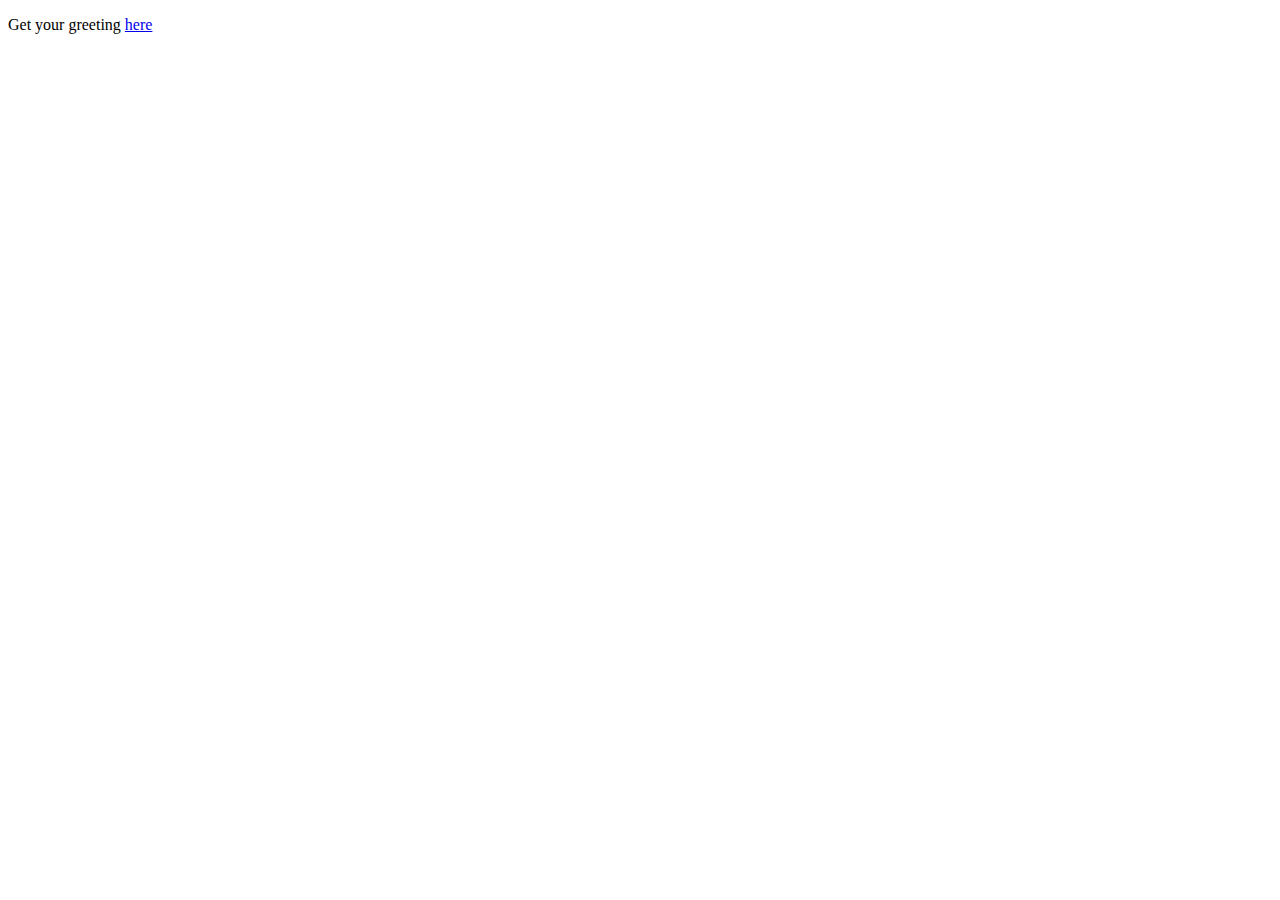
==== src/main/resources/static/index.html @ b470e54b "adding Spring Web MVC" ====
<!DOCTYPE HTML>
<html>
<head> 
    <title>Getting Started: Serving Web Content</title> 
    <meta http-equiv="Content-Type" content="text/html; charset=UTF-8" />
</head>
<body>
    <p>Get your greeting <a href="/greeting">here</a></p>
</body>
</html>
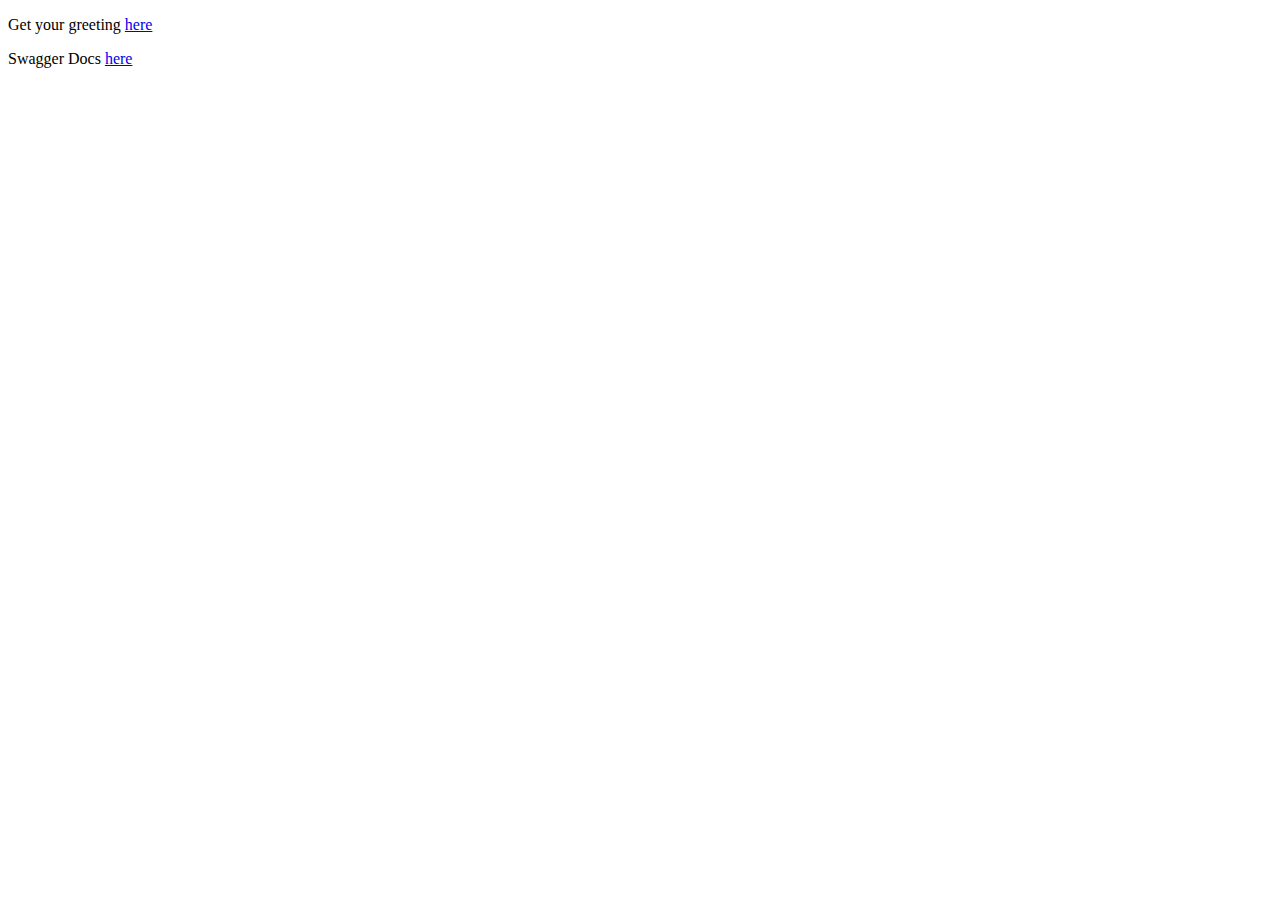
==== commit ce24f60b: "Enable Spring Security" ====
--- a/src/main/resources/static/index.html
+++ b/src/main/resources/static/index.html
@@ -6,5 +6,6 @@
 </head>
 <body>
     <p>Get your greeting <a href="/greeting">here</a></p>
+    <p>Swagger Docs <a href="/swagger-ui/index.html">here</a></p>
 </body>
 </html>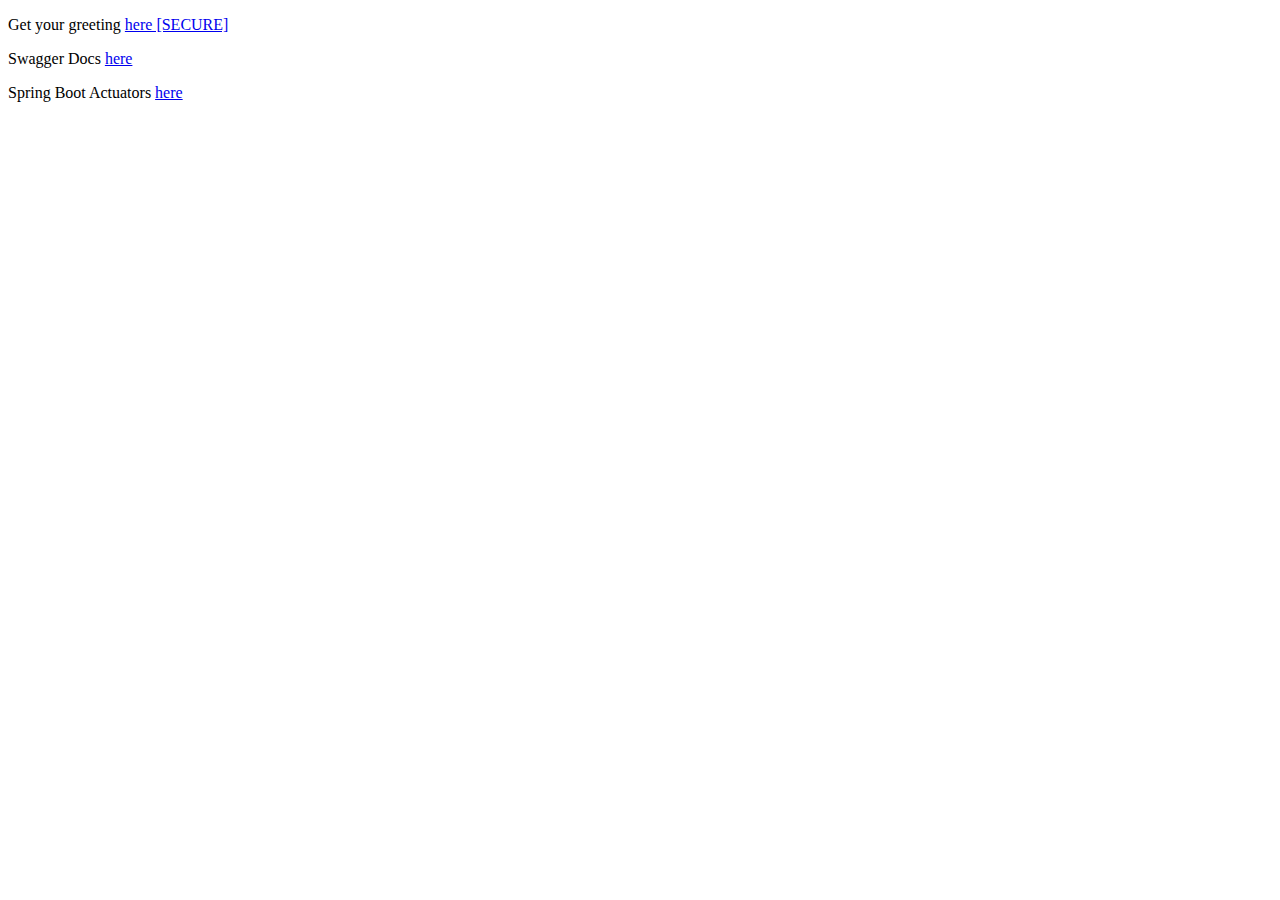
==== commit 66ffea6e: "cleanup" ====
--- a/src/main/resources/static/index.html
+++ b/src/main/resources/static/index.html
@@ -5,7 +5,8 @@
     <meta http-equiv="Content-Type" content="text/html; charset=UTF-8" />
 </head>
 <body>
-    <p>Get your greeting <a href="/greeting">here</a></p>
+    <p>Get your greeting <a href="/greeting">here [SECURE]</a></p>
     <p>Swagger Docs <a href="/swagger-ui/index.html">here</a></p>
+    <p>Spring Boot Actuators <a href="/actuator">here</a></p>
 </body>
 </html>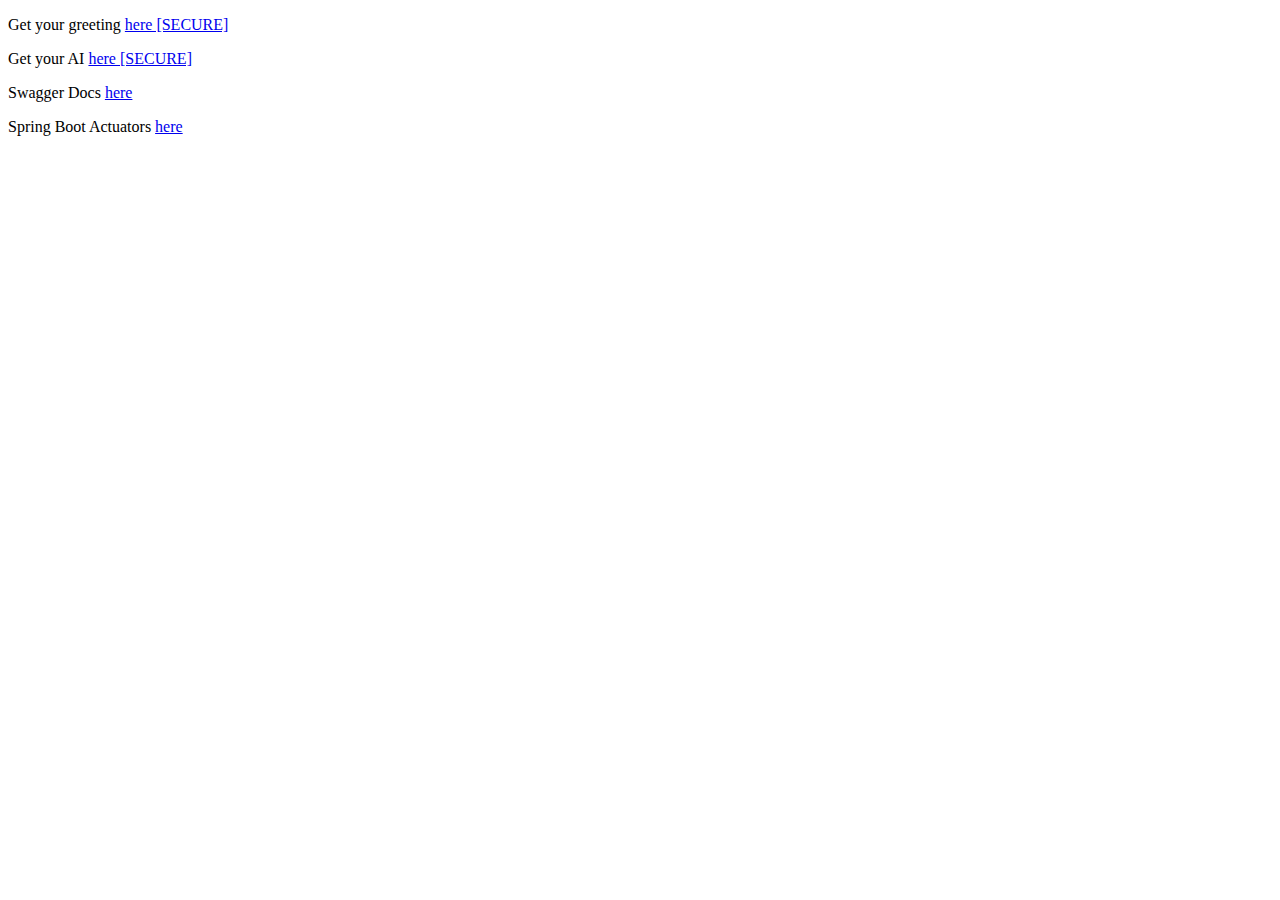
==== commit e744aaad: "adding initial AI/ML framework with Ollama" ====
--- a/src/main/resources/static/index.html
+++ b/src/main/resources/static/index.html
@@ -6,6 +6,7 @@
 </head>
 <body>
     <p>Get your greeting <a href="/greeting">here [SECURE]</a></p>
+    <p>Get your AI <a href="/ai">here [SECURE]</a></p>
     <p>Swagger Docs <a href="/swagger-ui/index.html">here</a></p>
     <p>Spring Boot Actuators <a href="/actuator">here</a></p>
 </body>
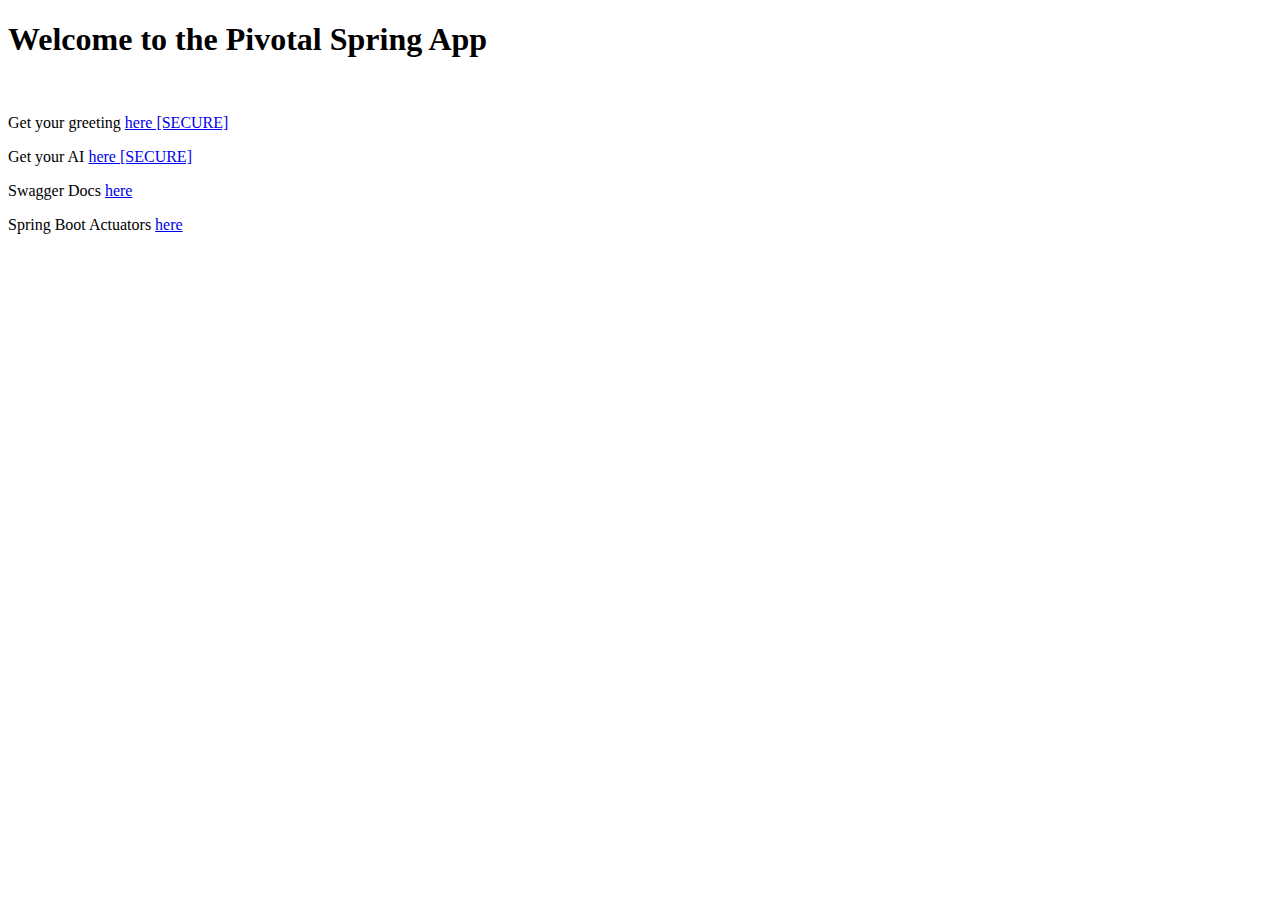
==== commit faf5f125: "basic form to submit spring ai request and get response added" ====
--- a/src/main/resources/static/index.html
+++ b/src/main/resources/static/index.html
@@ -1,10 +1,12 @@
 <!DOCTYPE HTML>
 <html>
 <head> 
-    <title>Getting Started: Serving Web Content</title> 
+    <title>Pivotal Spring</title> 
     <meta http-equiv="Content-Type" content="text/html; charset=UTF-8" />
 </head>
 <body>
+    <h1>Welcome to the Pivotal Spring App</h1>
+    <br>
     <p>Get your greeting <a href="/greeting">here [SECURE]</a></p>
     <p>Get your AI <a href="/ai">here [SECURE]</a></p>
     <p>Swagger Docs <a href="/swagger-ui/index.html">here</a></p>
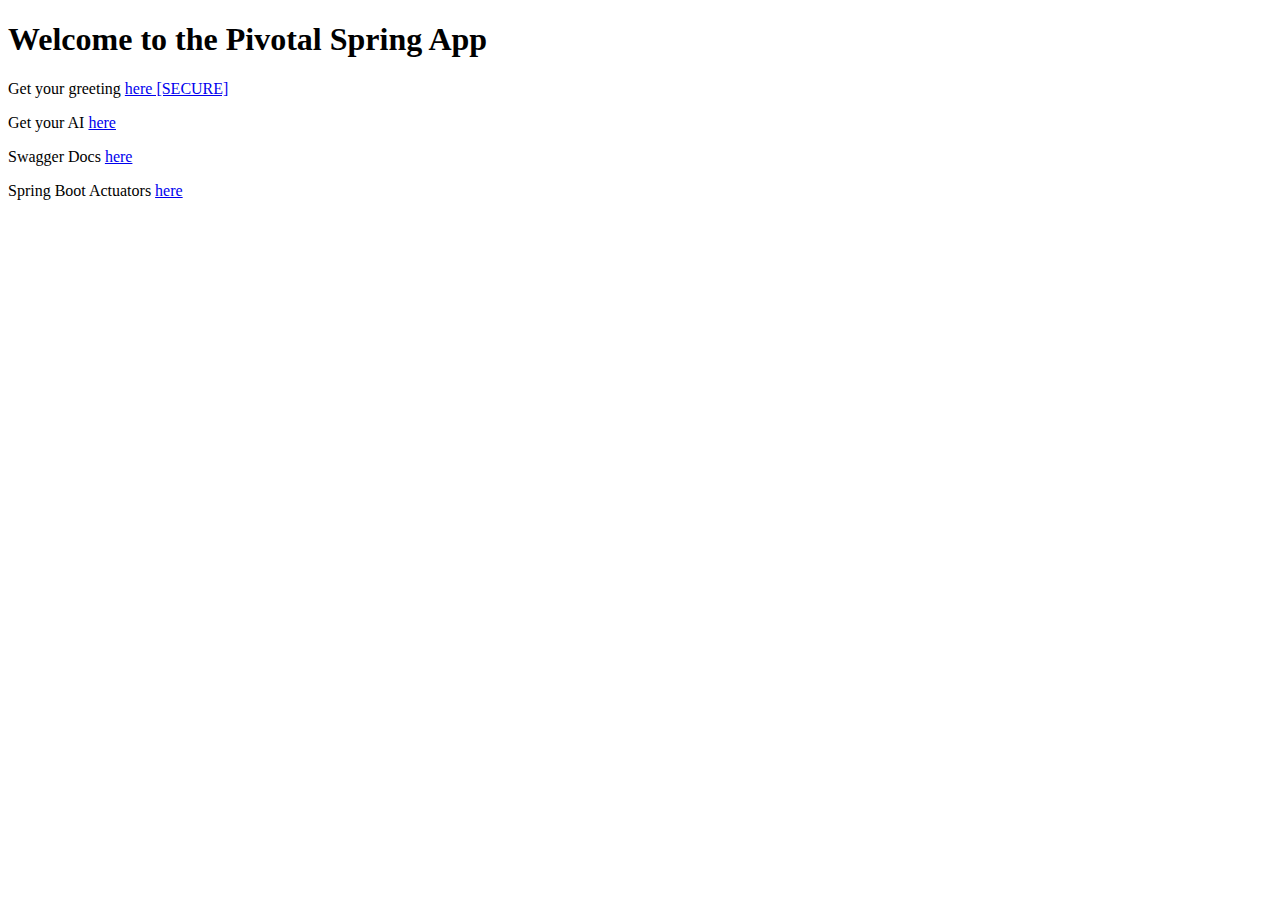
==== commit d1f6cfa3: "html formatting" ====
--- a/src/main/resources/static/index.html
+++ b/src/main/resources/static/index.html
@@ -6,9 +6,9 @@
 </head>
 <body>
     <h1>Welcome to the Pivotal Spring App</h1>
-    <br>
+
     <p>Get your greeting <a href="/greeting">here [SECURE]</a></p>
-    <p>Get your AI <a href="/ai">here [SECURE]</a></p>
+    <p>Get your AI <a href="/ai">here</a></p>
     <p>Swagger Docs <a href="/swagger-ui/index.html">here</a></p>
     <p>Spring Boot Actuators <a href="/actuator">here</a></p>
 </body>
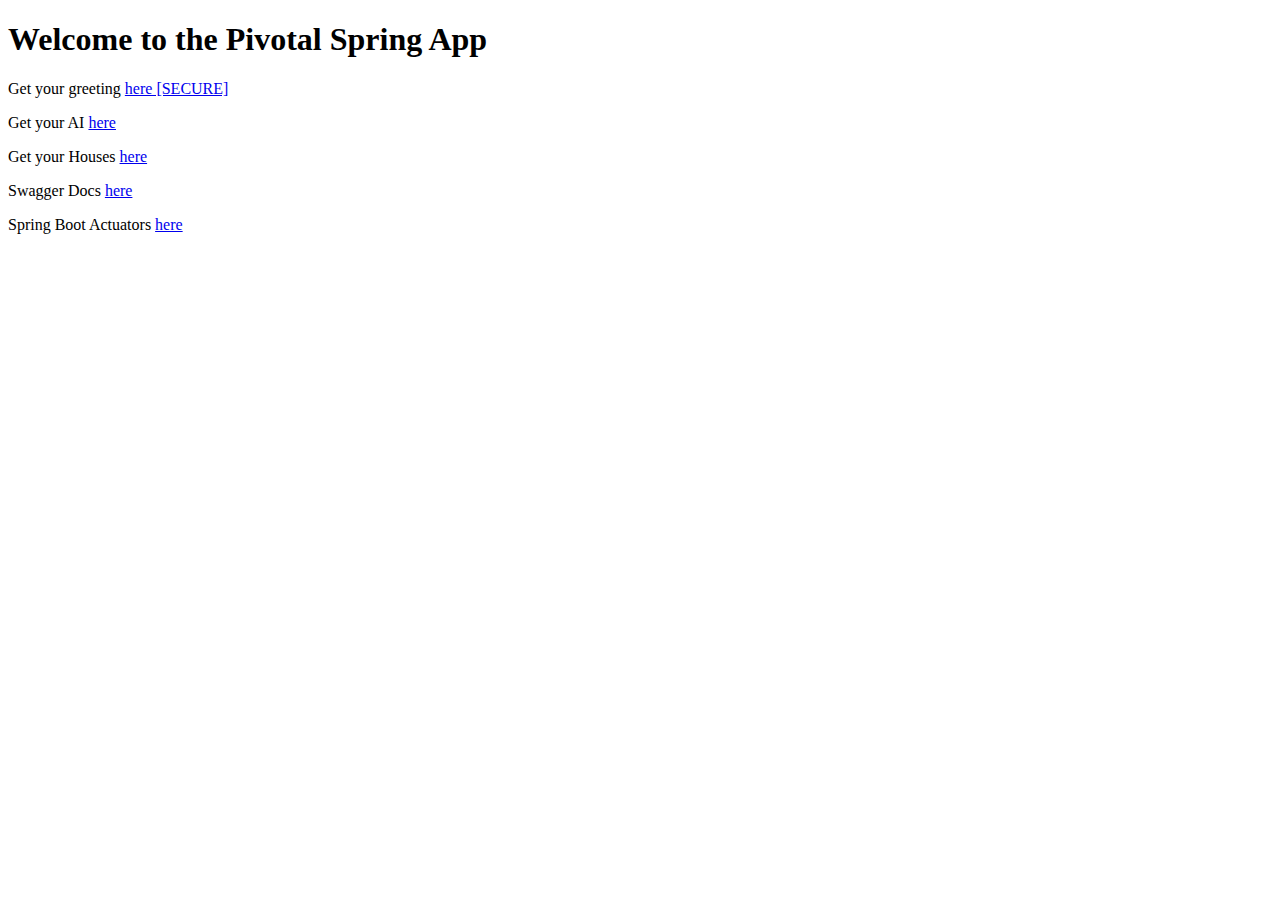
==== commit 5be6bafa: "update link in index and readme todo" ====
--- a/src/main/resources/static/index.html
+++ b/src/main/resources/static/index.html
@@ -9,6 +9,7 @@
 
     <p>Get your greeting <a href="/greeting">here [SECURE]</a></p>
     <p>Get your AI <a href="/ai">here</a></p>
+    <p>Get your Houses <a href="/houses">here</a></p>
     <p>Swagger Docs <a href="/swagger-ui/index.html">here</a></p>
     <p>Spring Boot Actuators <a href="/actuator">here</a></p>
 </body>
